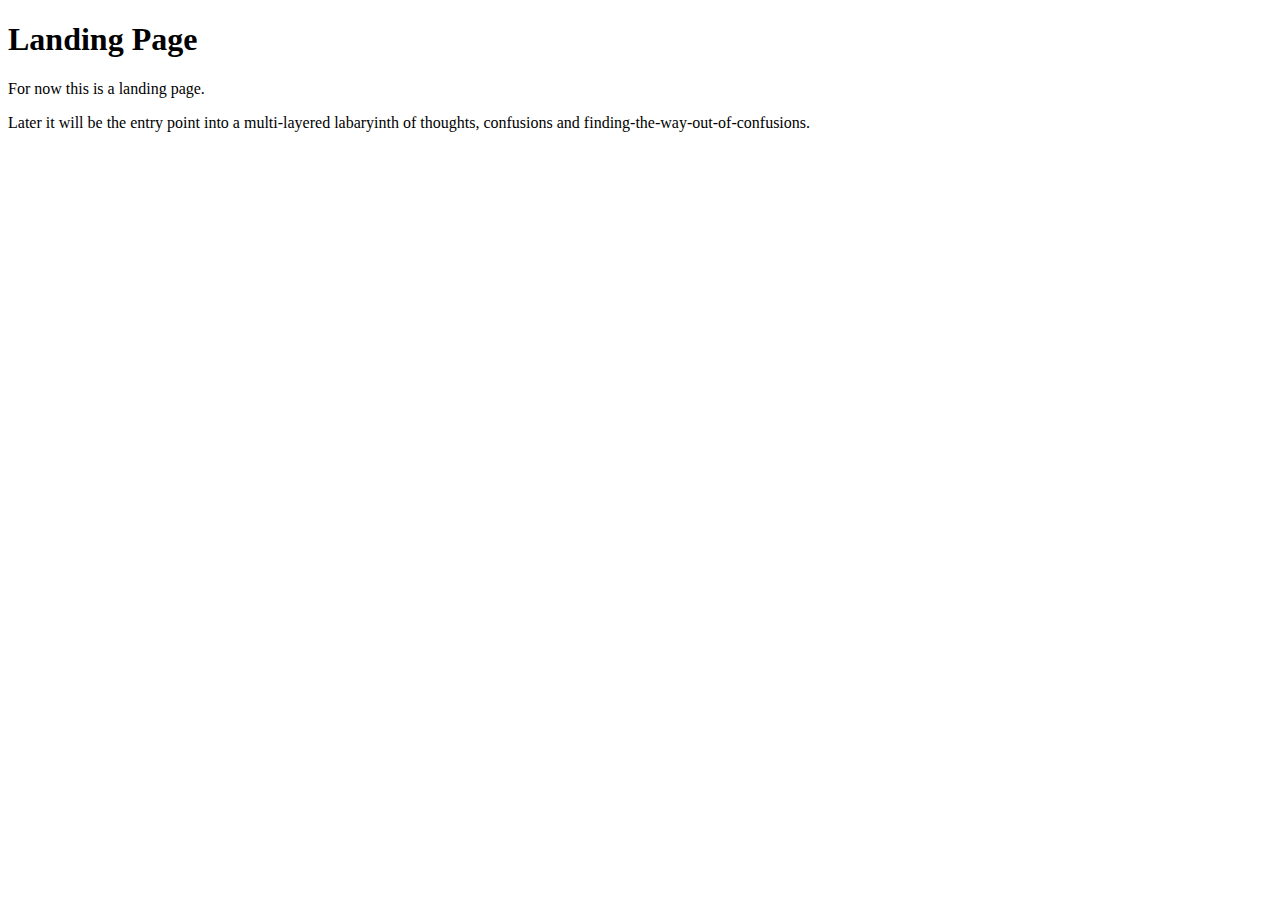
==== index.html @ a91ef972 "First Commit" ====
<!DOCTYPE html>
<html lang="en-GB">
  <head>
    <meta charset="utf-8">
    <meta name="viewport" content="width=device-width, initial-scale=1">
    <meta name="description" content="A proving ground for ideas on IT development, personal development, the Quaker faith life in general and the commone ground between all of the above.">
    <title>The Testing Times - Landing Page</title>
    <link href="resources/css/index.css" rel="stylesheet">
  </head>
  <body>
    <h1>Landing Page</h1>
    <p>For now this is a landing page.</p>
    <p>Later it will be the entry point into a multi-layered labaryinth of thoughts, confusions and finding-the-way-out-of-confusions.</p>
  </body>
</html>
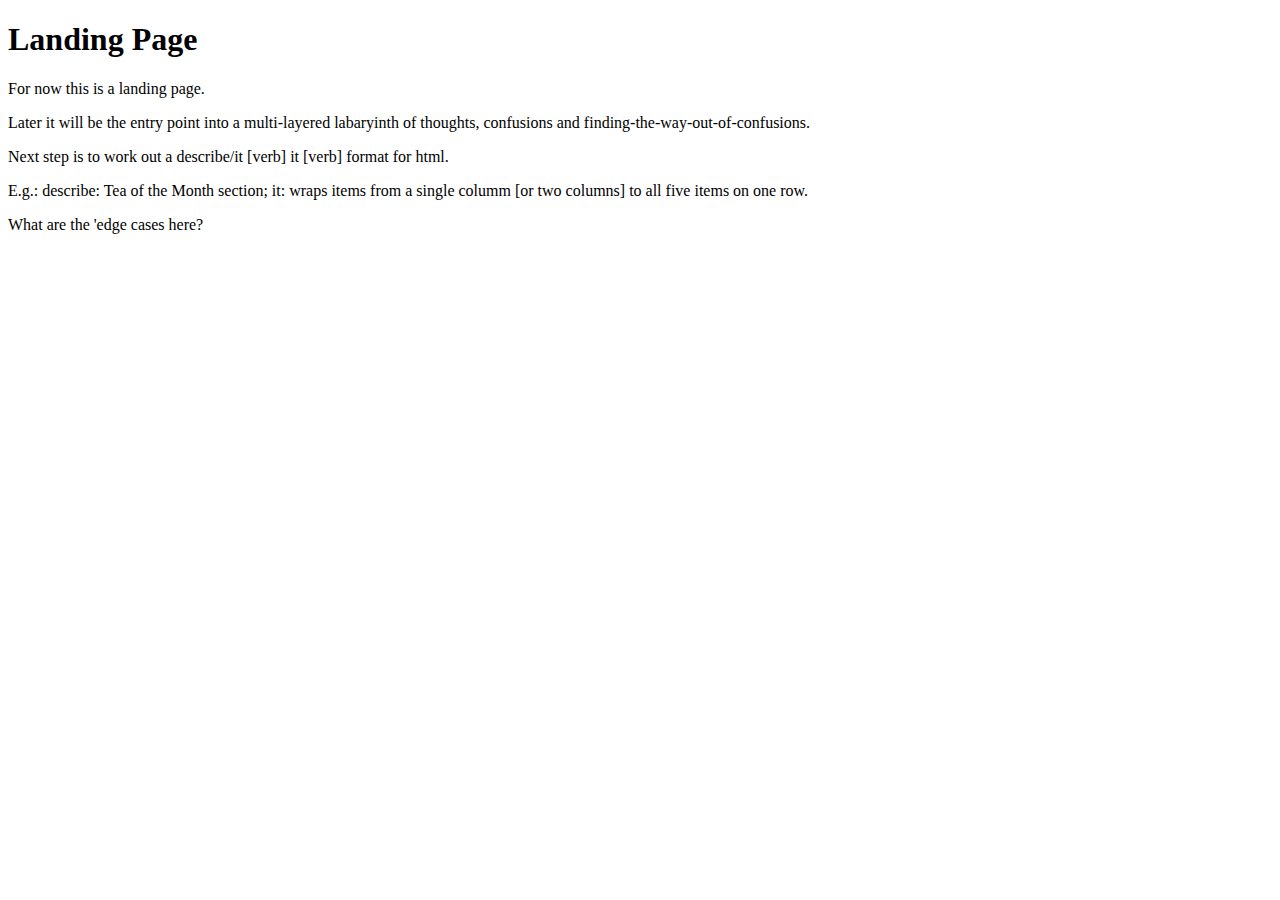
==== commit 6839e11e: "Update index.html to identify purpose of site" ====
--- a/index.html
+++ b/index.html
@@ -11,5 +11,8 @@
     <h1>Landing Page</h1>
     <p>For now this is a landing page.</p>
     <p>Later it will be the entry point into a multi-layered labaryinth of thoughts, confusions and finding-the-way-out-of-confusions.</p>
+    <p>Next step is to work out a describe/it [verb] it [verb] format for html.</p>
+    <p>E.g.: describe: Tea of the Month section; it: wraps items from a single columm [or two columns] to all five items on one row.</p>
+    <p>What are the 'edge cases here?</p>
   </body>
 </html>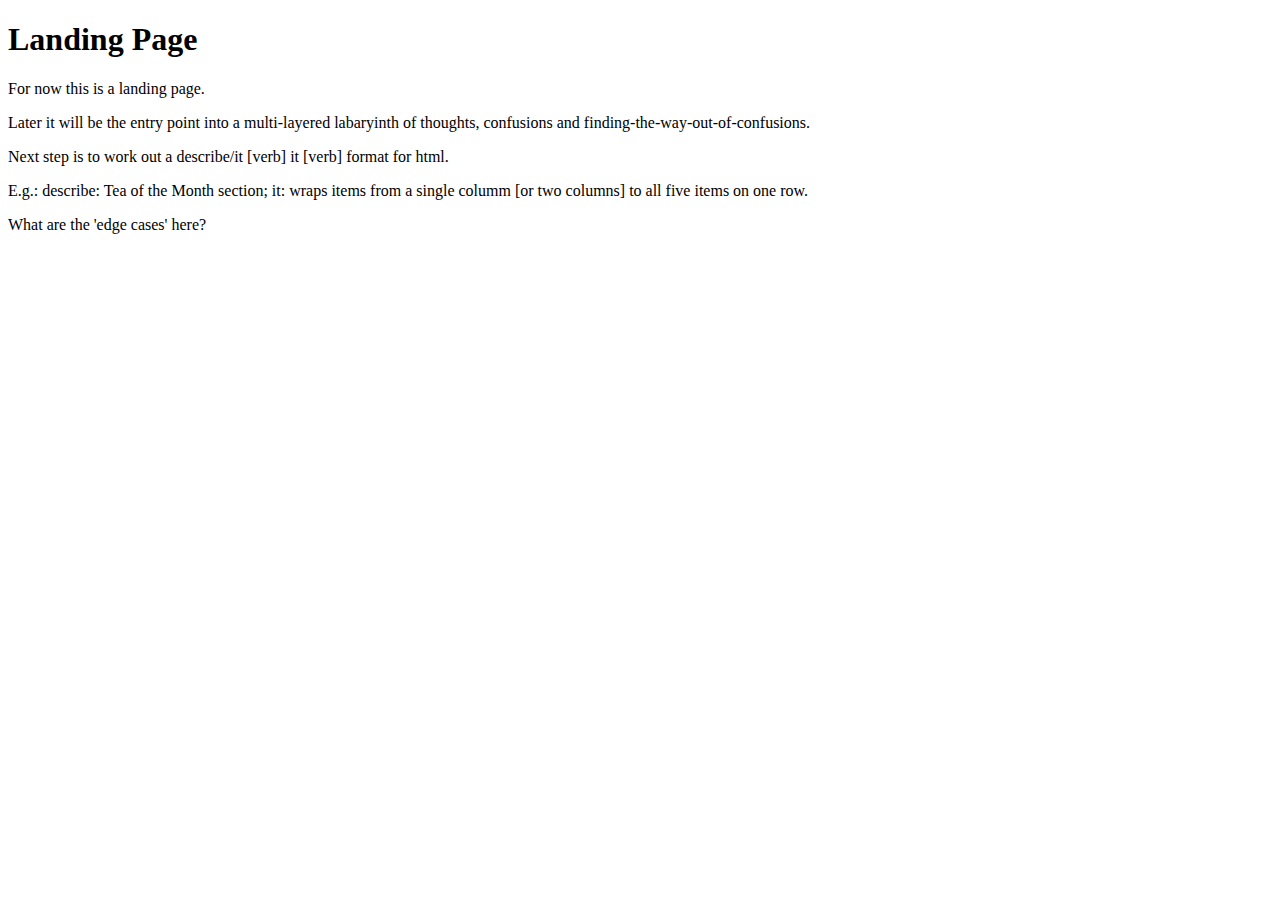
==== commit ae71341a: "Copy Berry Blitz image to root directory of Tea-Cozy test project" ====
--- a/index.html
+++ b/index.html
@@ -13,6 +13,6 @@
     <p>Later it will be the entry point into a multi-layered labaryinth of thoughts, confusions and finding-the-way-out-of-confusions.</p>
     <p>Next step is to work out a describe/it [verb] it [verb] format for html.</p>
     <p>E.g.: describe: Tea of the Month section; it: wraps items from a single columm [or two columns] to all five items on one row.</p>
-    <p>What are the 'edge cases here?</p>
+    <p>What are the 'edge cases' here?</p>
   </body>
 </html>